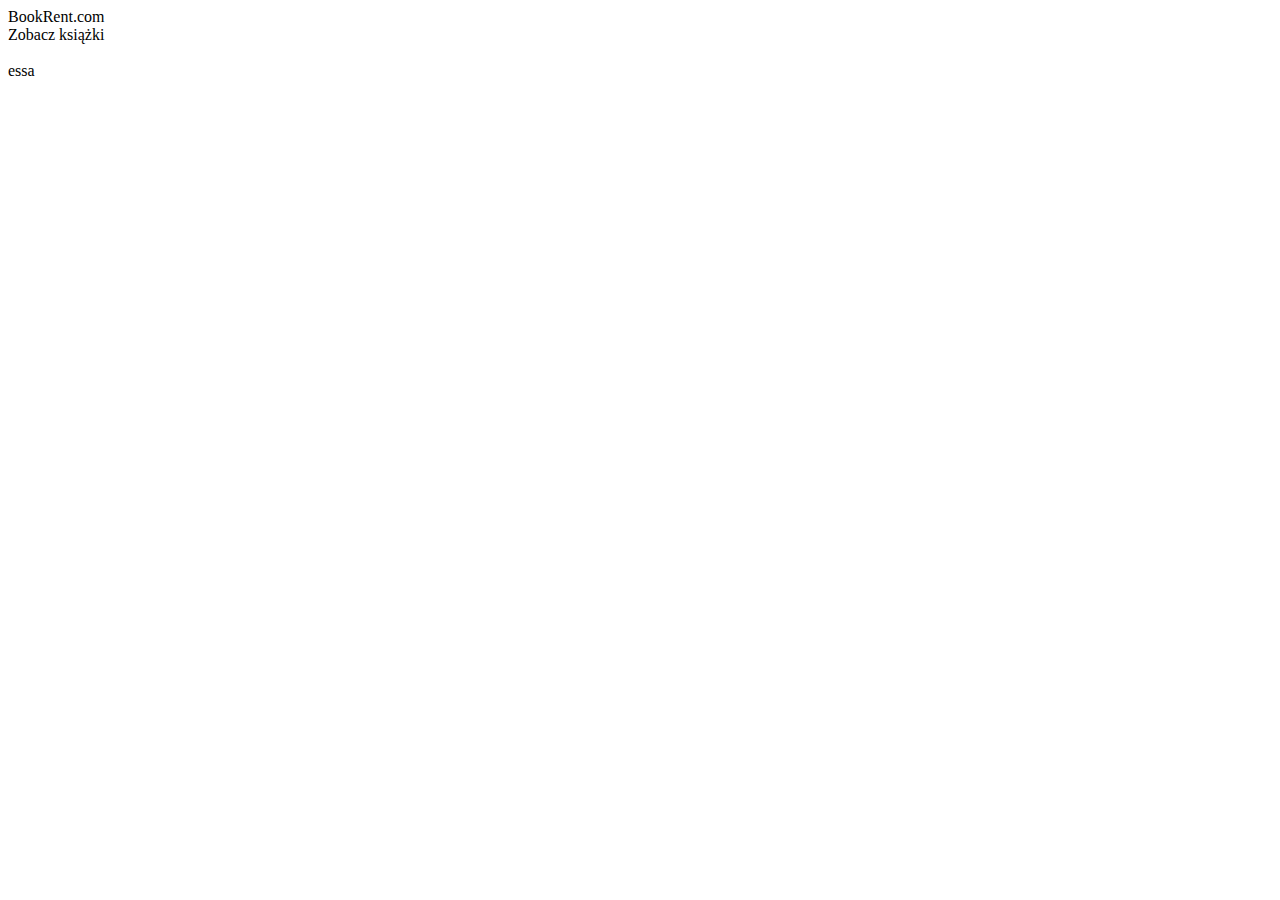
==== src/main/resources/templates/index.html @ 6e09ba7e "działa strona" ====
<!DOCTYPE html>
<html xmlns="http://www.w3.org/1999/xhtml" xmlns:th="http://www.thymeleaf.org" lang="pl">
<head>
    <meta charset="UTF-8">
    <title>BookRent</title>
    <link rel="stylesheet" href="../style.css">
</head>
<body>
    <div th:class="mainContainer">
        <div class="title">
            BookRent.com
        </div>
        <div class="content">
            <div class="component">
                <a th:href="@{avBooks}">Zobacz książki</a>
            </div> <br>
            <div class="component">
                essa
            </div>
        </div>
    </div>
</body>
</html>
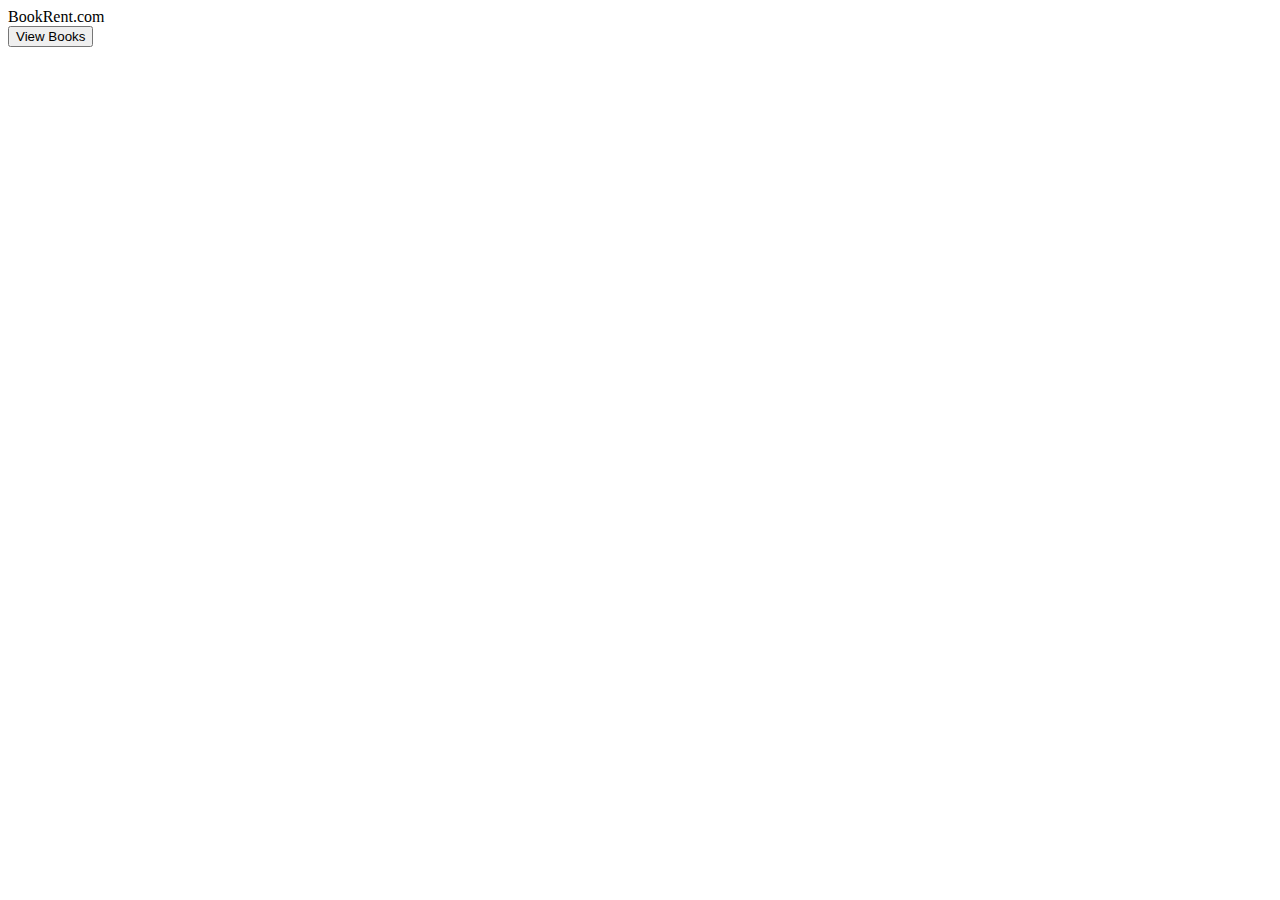
==== commit 64efc716: "finito" ====
--- a/src/main/resources/templates/index.html
+++ b/src/main/resources/templates/index.html
@@ -11,12 +11,7 @@
             BookRent.com
         </div>
         <div class="content">
-            <div class="component">
-                <a th:href="@{avBooks}">Zobacz książki</a>
-            </div> <br>
-            <div class="component">
-                essa
-            </div>
+            <button class="button" onclick="window.location.href='/avBooks'">View Books</button>
         </div>
     </div>
 </body>
